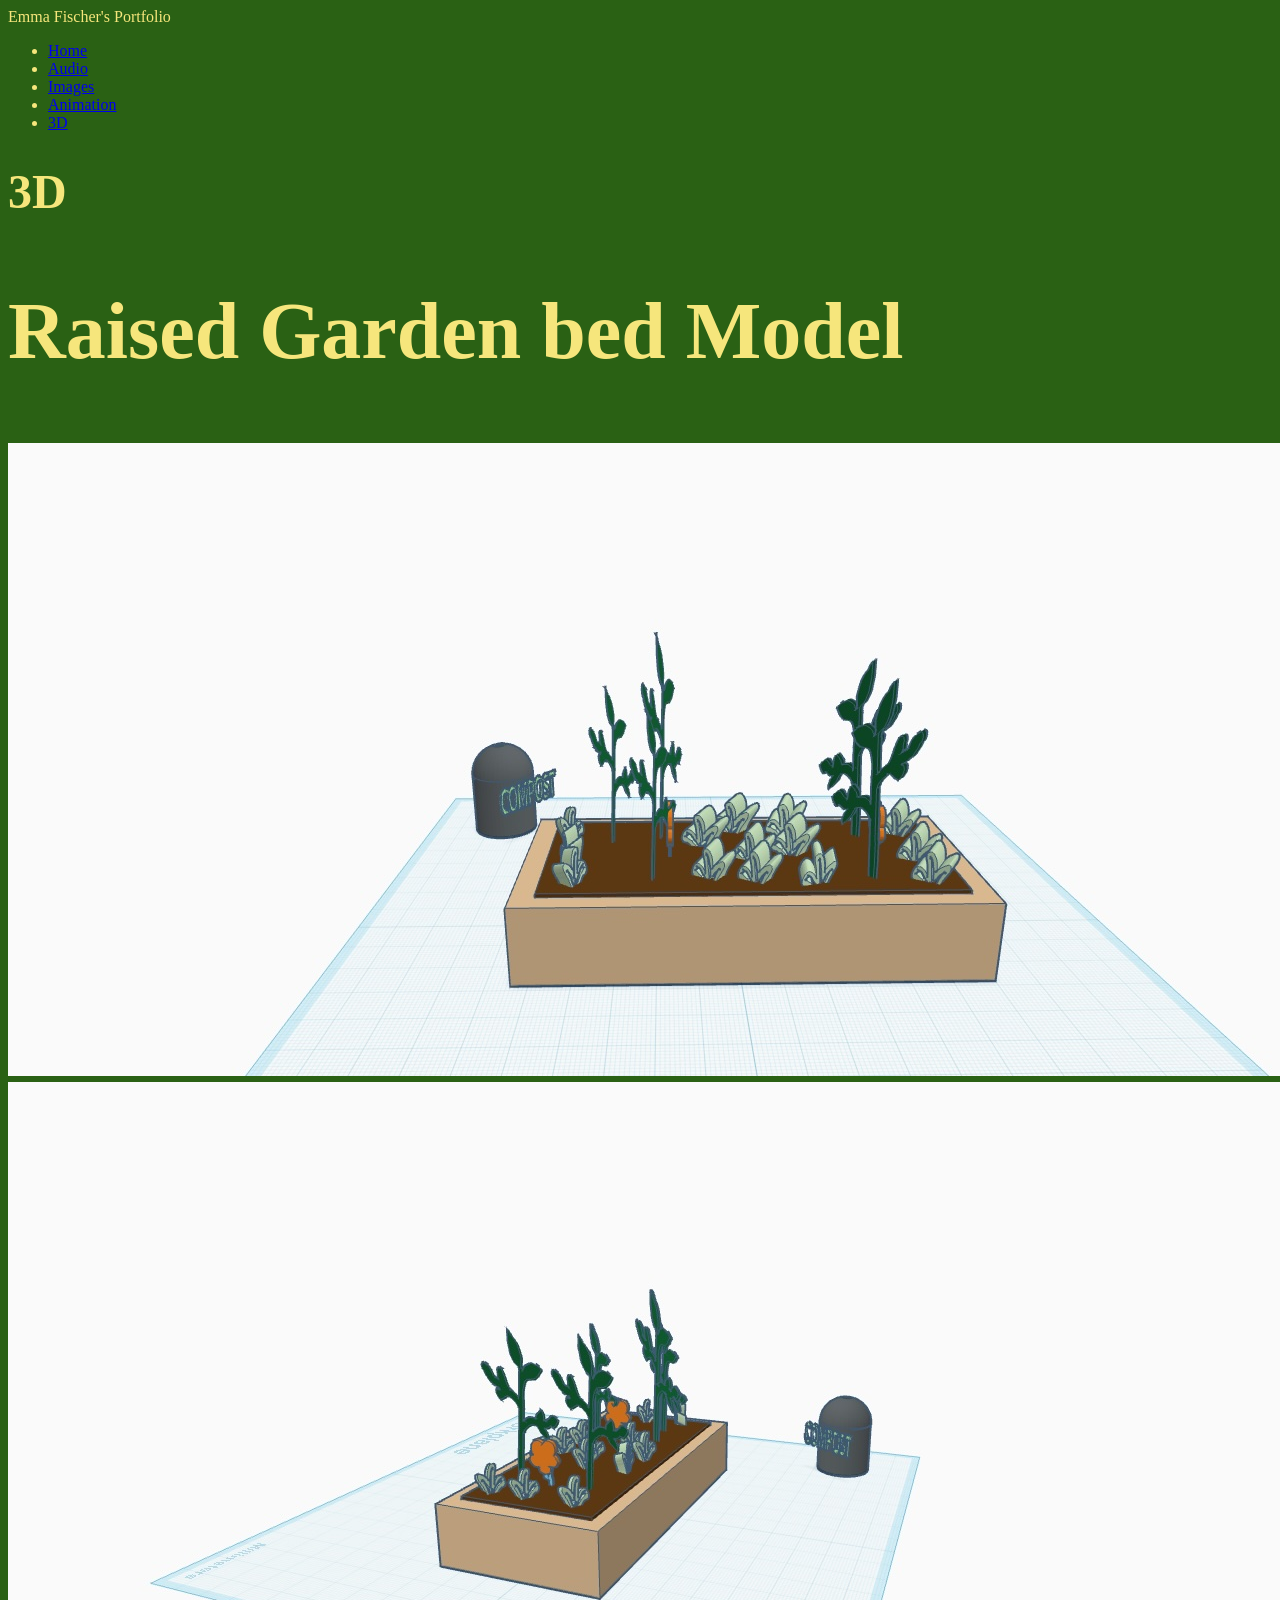
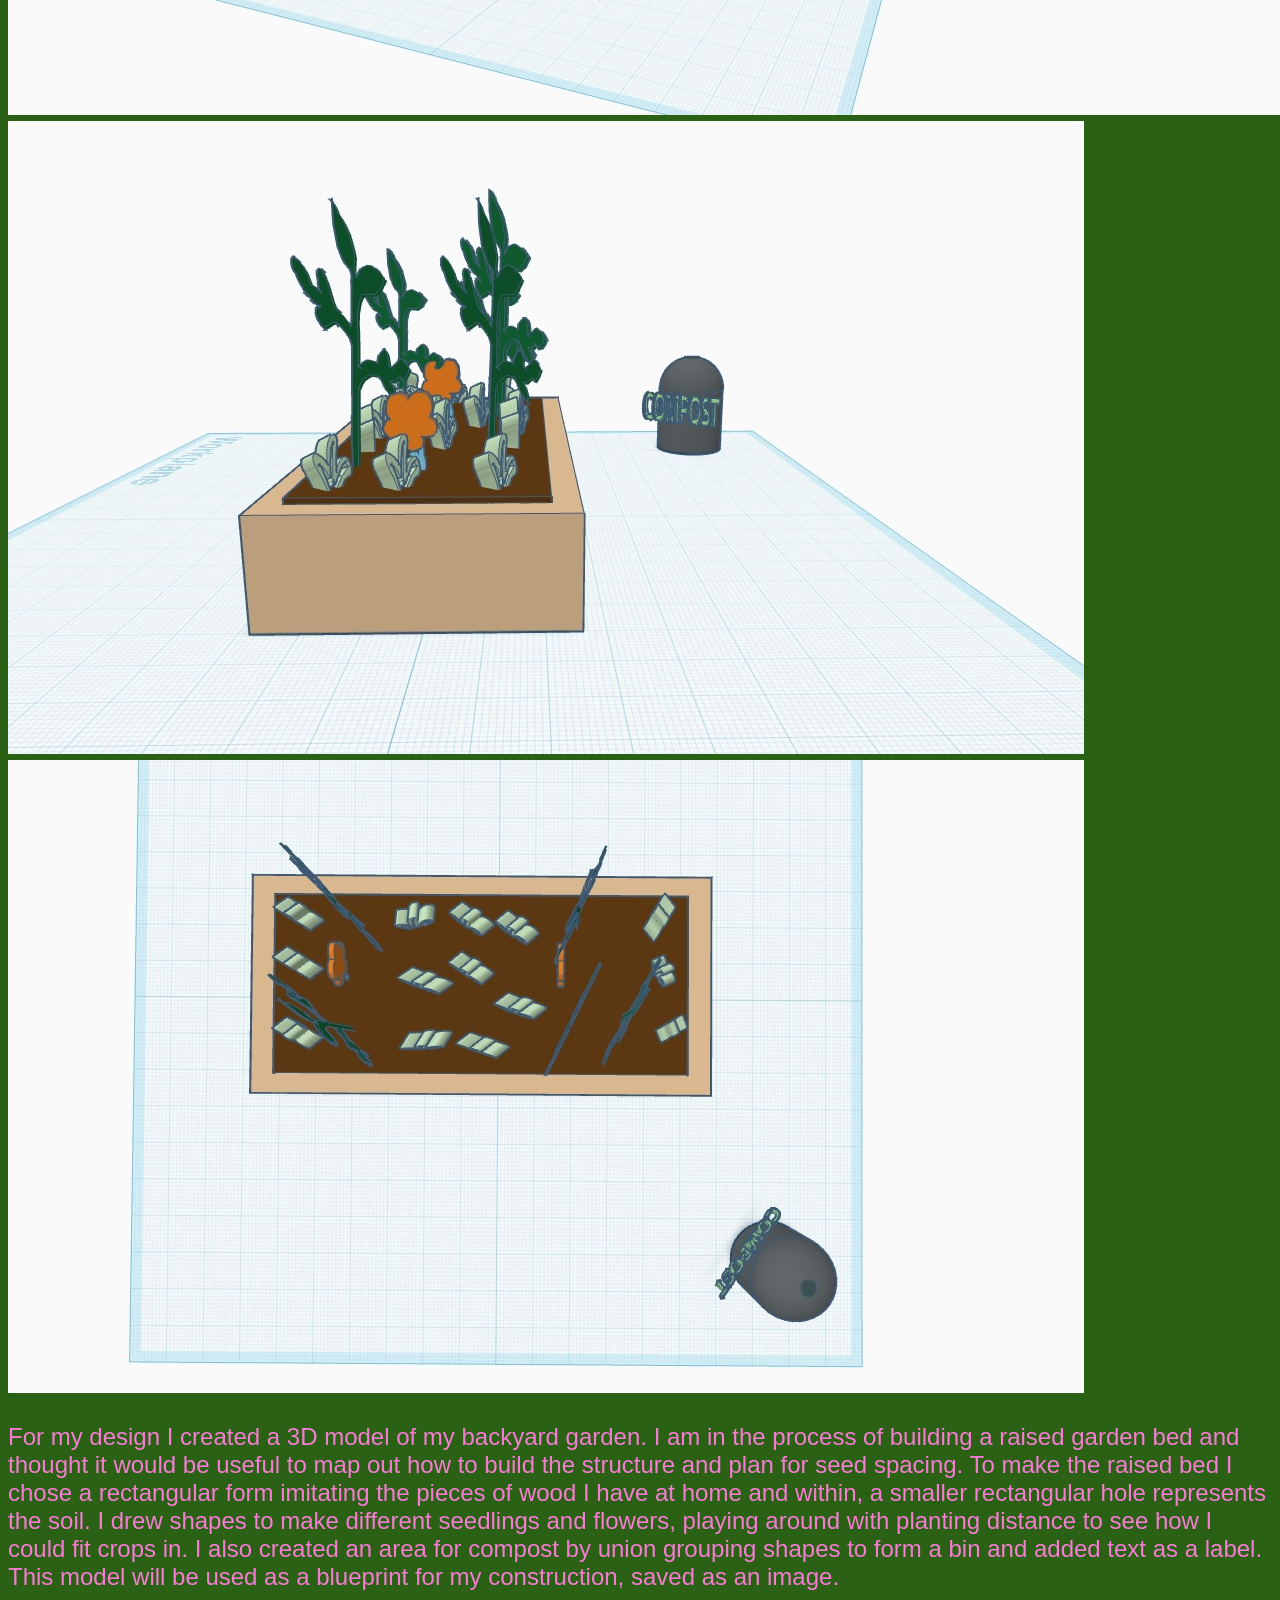
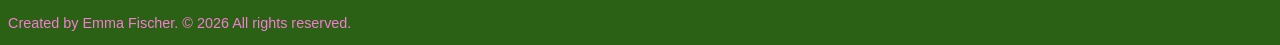
==== 3d.html @ 01c12b16 "Initial commit" ====
<!doctype html>
<html lang="en">
    <head>
        <meta charset="UTF-8" />
        <title>Emma Fischer MMP100 Portfolio</title>
        <link rel="stylesheet" href="style.css" />
    </head>
    <body>
        <header>
            <div class="site-title">Emma Fischer's Portfolio</div>
            <nav>
                <ul>
                    <li><a href="index.html">Home</a></li>
                    <li><a href="audio.html">Audio</a></li>
                    <li><a href="images.html">Images</a></li>
                    <li><a href="animation.html">Animation</a></li>
                    <li><a href="3d.html">3D</a></li>
                </ul>
            </nav>
        </header>

        <main>
            <h1>3D</h1>
            <h2>Raised Garden bed Model</h2>
            <img src="images/gardenbed1.jpg" alt="description of the image">
            <img src="images/gardenbed2.jpg" alt="description of the image">
            <img src="images/gardenbed3.jpg" alt="description of the image">
            <img src="images/gardenbed4.jpg" alt="description of the image">
        </main>
<p>For my design I created a 3D model of my backyard garden. I am in the process of building a raised garden bed and
thought it would be useful to map out how to build the structure and plan for seed spacing. To make the raised bed
I chose a rectangular form imitating the pieces of wood I have at home and within, a smaller rectangular hole
represents the soil. I drew shapes to make different seedlings and flowers, playing around with planting distance to
see how I could fit crops in. I also created an area for compost by union grouping shapes to form a bin and added
text as a label. This model will be used as a blueprint for my construction, saved as an image. </p>
        <footer>
            <p>Created by Emma Fischer. &copy; 2026 All rights reserved.</p>
        </footer>
    </body>
---- style.css ----
body{
  background-color: #2a6114;
}
h1{
    color: #f6e67c
}
h2{
    font-size: 5rem;
    color: #f6e67c
}
p{
    font-family: Helvetica, Arial, sans-serif;
    color: #f67cd2;
}
b{
    font-weight: 900;
}
header{
    color: #f6e67c
}
header{
    font-size: 1rem
}
h1{
    font-size: 3rem
}
h1{
    align-content: center;
}
body{
    font-size: 1.5rem
}
footer{
    font-size: .9rem
}
footer{
    color: #f6e67c
}
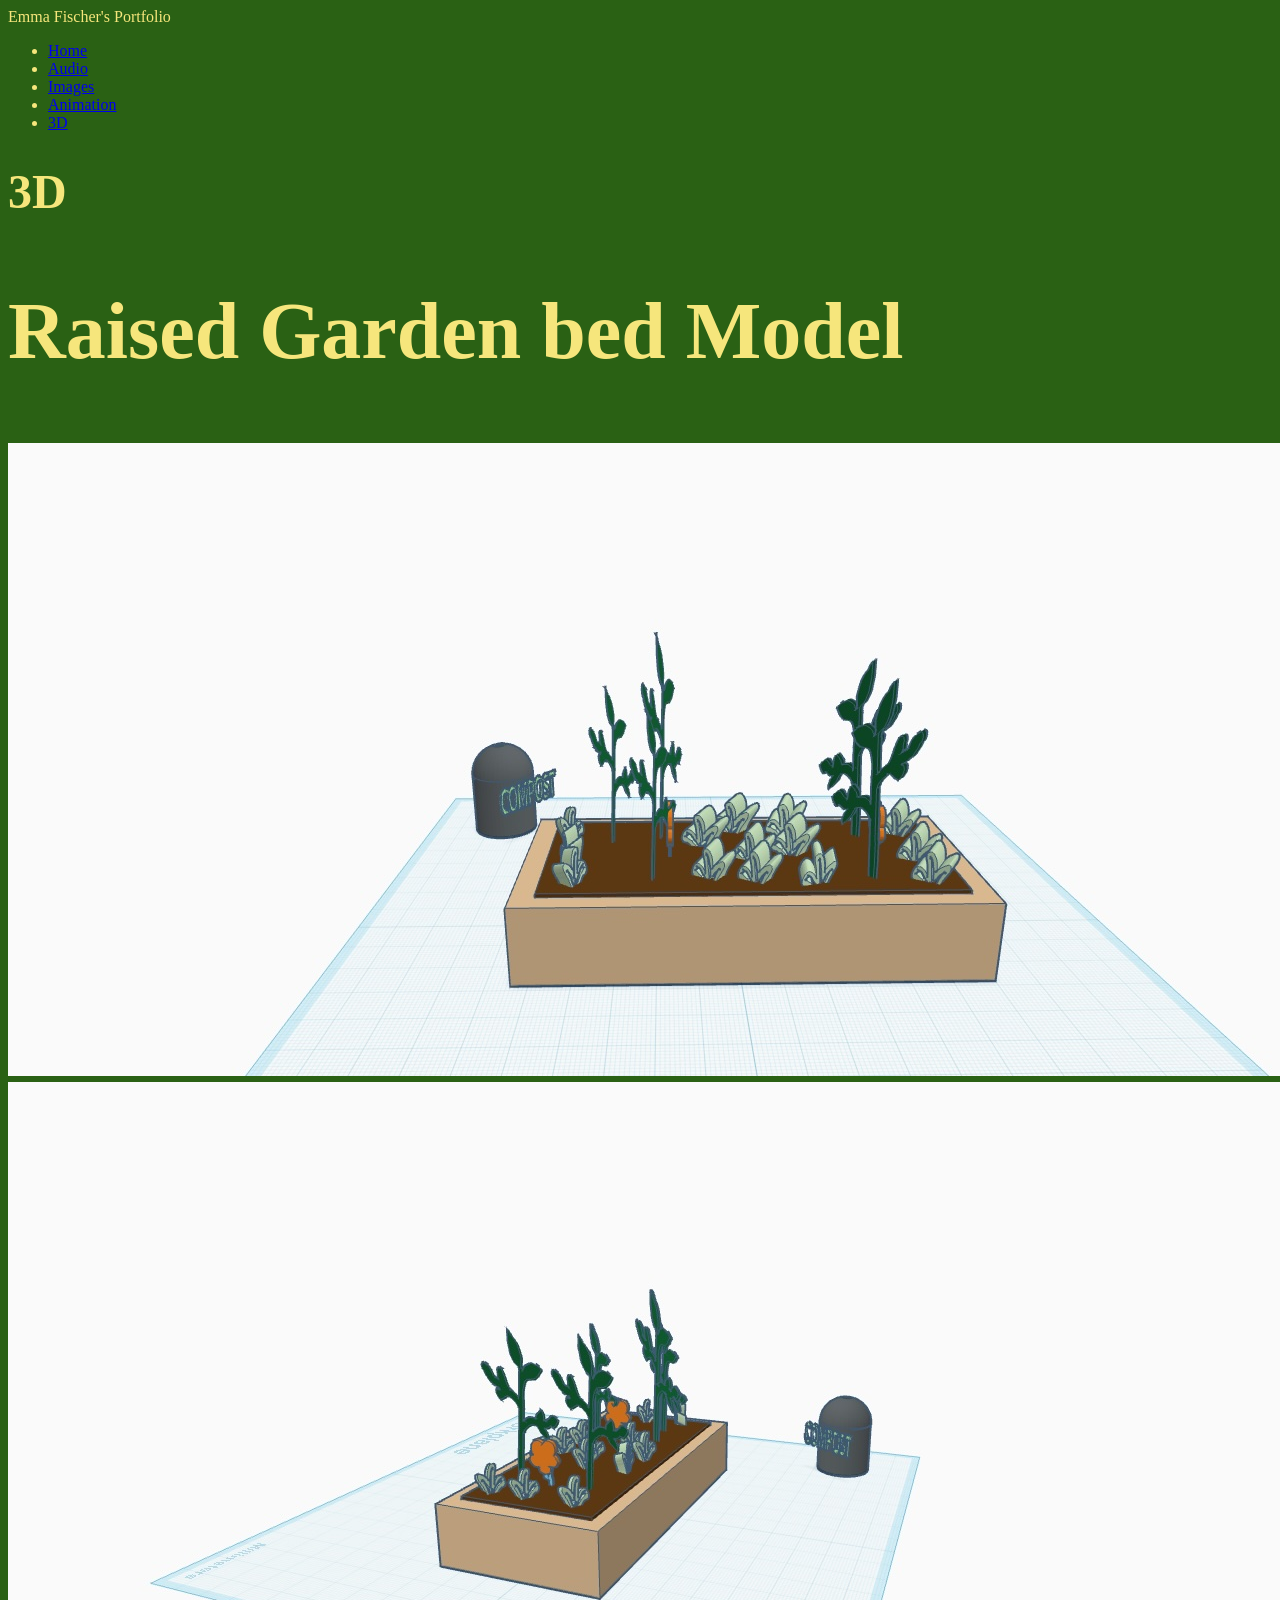
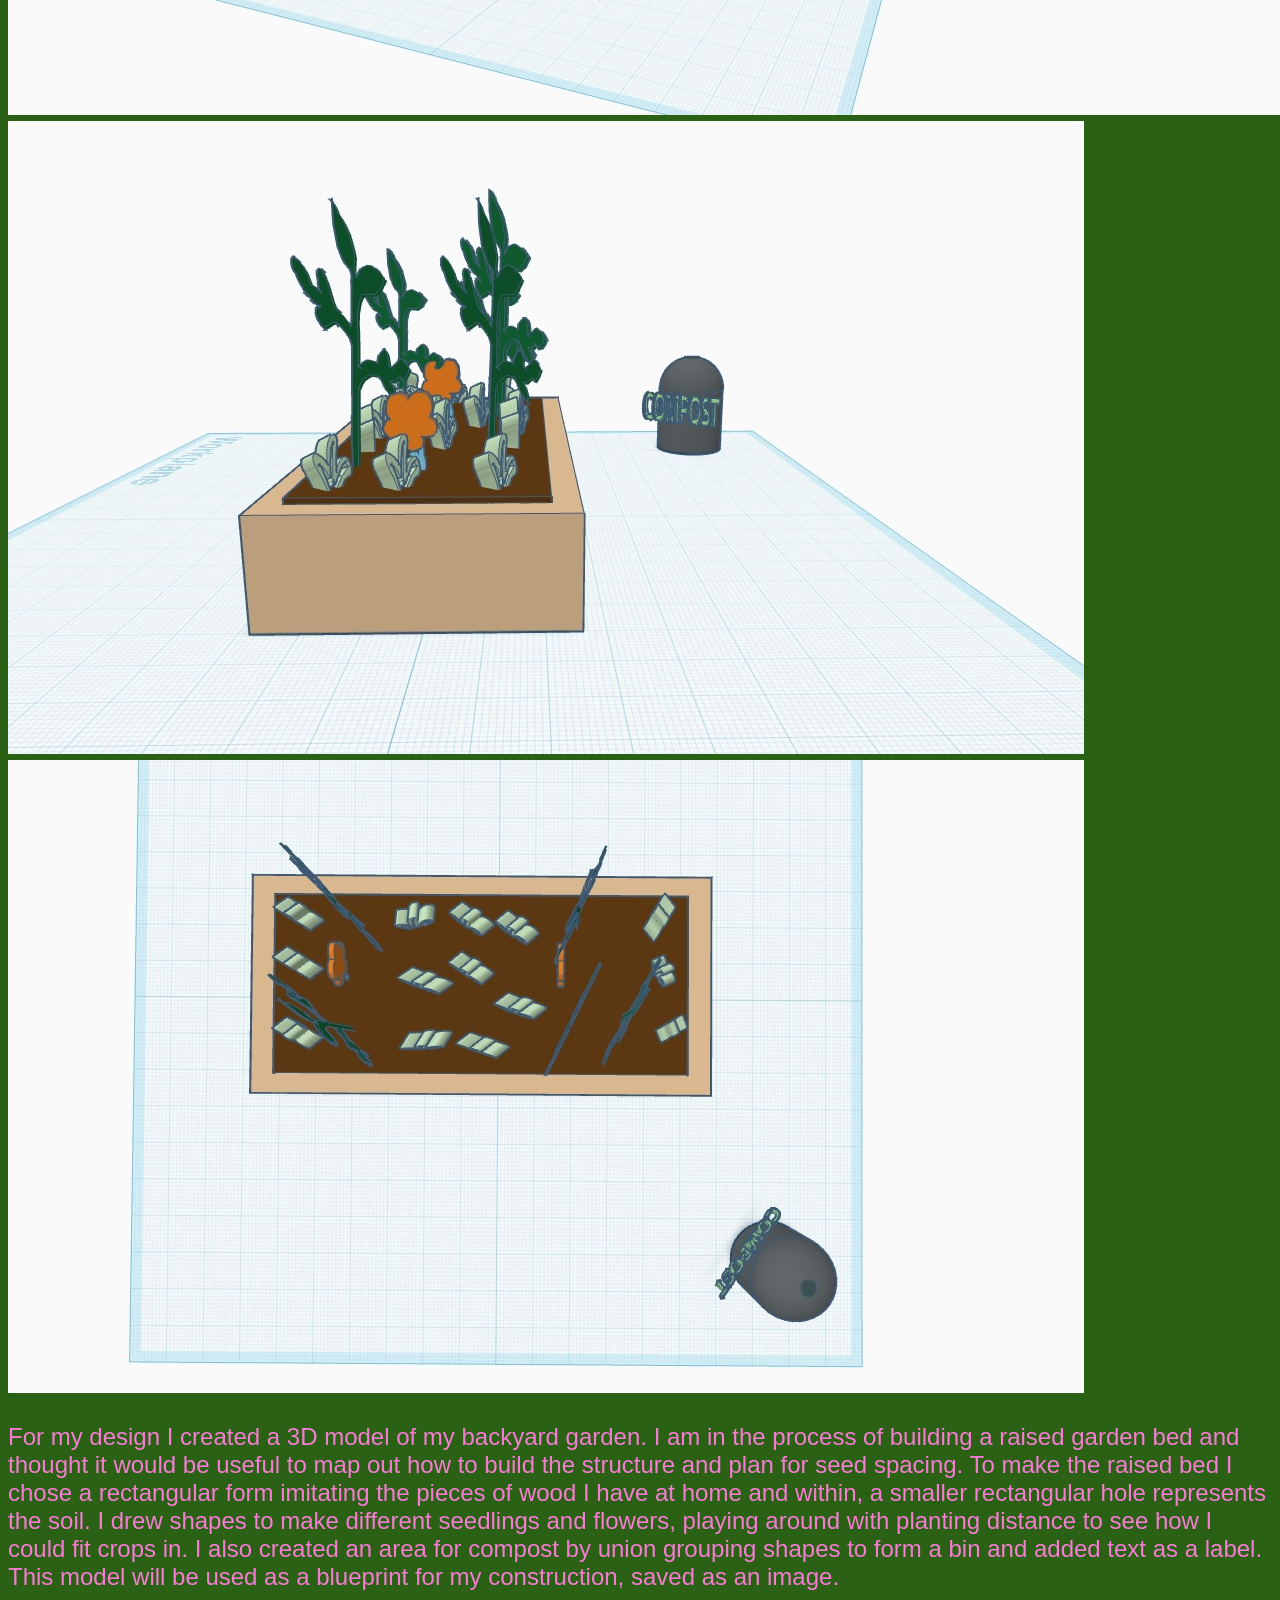
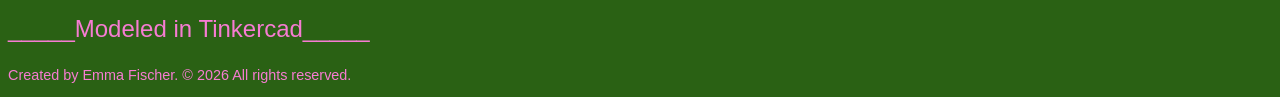
==== commit 53a05559: "software update" ====
--- a/3d.html
+++ b/3d.html
@@ -33,6 +33,7 @@
 represents the soil. I drew shapes to make different seedlings and flowers, playing around with planting distance to
 see how I could fit crops in. I also created an area for compost by union grouping shapes to form a bin and added
 text as a label. This model will be used as a blueprint for my construction, saved as an image. </p>
+        <p>_____Modeled in Tinkercad_____ </p>
         <footer>
             <p>Created by Emma Fischer. &copy; 2026 All rights reserved.</p>
         </footer>
--- a/style.css
+++ b/style.css
@@ -35,4 +35,7 @@
 }
 footer{
     color: #f6e67c
+}
+main{
+    size: landscape
 }
